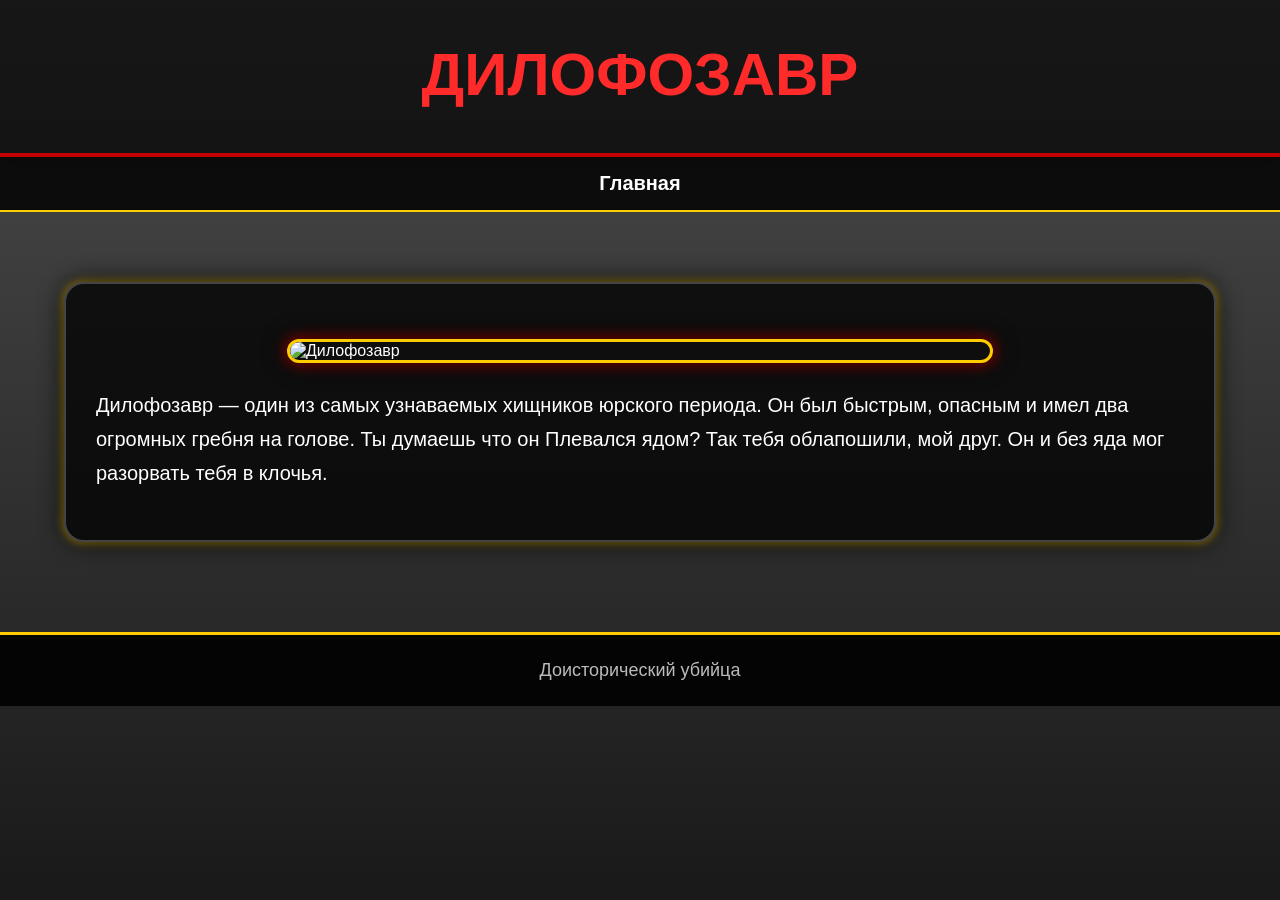
==== dilofozavr.html @ 583a4d69 "Add files via upload" ====
<!DOCTYPE html>
<html lang="ru">
<head>
    <meta charset="UTF-8">
    <title>Дилофозавр</title>
    <link rel="stylesheet" href="style.css">
</head>
<body>

<header>
    ДИЛОФОЗАВР
</header>

<nav>
    <a href="index.html">Главная</a>
</nav>

<div class="container">

    <div class="card">
        <img src="images/dilo.jpg" alt="Дилофозавр">

        <p>
            Дилофозавр — один из самых узнаваемых хищников юрского периода.
            Он был быстрым, опасным и имел два огромных гребня на голове. Ты думаешь что он Плевался ядом? Так тебя облапошили, мой друг. Он и без яда мог разорвать тебя в клочья.
        </p>

    </div>

</div>

<footer>
    Доисторический убийца
</footer>

</body>
</html>
---- style.css ----
@import url('https://fonts.googleapis.com/css2?family=Bebas+Neue&display=swap');

body {
    margin: 0;
    font-family: Arial, sans-serif;

    background:
        linear-gradient(rgba(0,0,0,0.7), rgba(0,0,0,0.9)),
        url("https://images.unsplash.com/photo-1511497584788-876760111969?q=80&w=1920");

    background-size: cover;
    background-attachment: fixed;
    background-position: center;

    color: white;
}


header {
    font-size: 60px;
    font-weight: 800;
    font-family: 'Bebas Neue', sans-serif;
    color: #ff2b2b;
    text-align: center;
    padding: 40px 20px;
    background: rgba(0,0,0,0.7);
    border-bottom: 4px solid #c40000;
    box-shadow: 0 0 30px black;
}

header h1 {
    margin: 0;
    font-family: 'Bebas Neue', sans-serif;
    font-size: 70px;
    letter-spacing: 5px;
    color: #ffcc00;
    text-shadow:
        0 0 10px #ff0000,
        0 0 20px black;
}

header p {
    font-size: 22px;
    color: #dddddd;
}


nav {
    background: rgba(10,10,10,0.95);
    padding: 15px;
    text-align: center;
    position: sticky;
    top: 0;
    z-index: 1000;

    border-bottom: 2px solid #ffcc00;
}

nav a {
    color: white;
    text-decoration: none;
    margin: 0 20px;
    font-size: 20px;
    font-weight: bold;
    transition: 0.3s;
}

nav a:hover {
    color: #ffcc00;
    text-shadow: 0 0 10px red;
    transform: scale(1.1);
}


.container {
    width: 90%;
    max-width: 1200px;
    margin: auto;
    padding: 40px 20px;
}


.card {
    background: rgba(0,0,0,0.75);
    border: 2px solid #444;
    border-radius: 20px;
    padding: 30px;
    margin-top: 30px;
    box-shadow:
        0 0 25px black,
        0 0 10px #ffcc00;
    animation: fadeIn 1s ease;
}

.card h2 {
    color: #ffcc00;
    font-size: 38px;
    margin-top: 0;
    font-family: 'Bebas Neue', sans-serif;
    letter-spacing: 2px;
}

.card p {
    font-size: 20px;
    line-height: 1.7;
}


.fact {
    background: rgba(255, 204, 0, 0.1);
    border-left: 5px solid #ffcc00;
    padding: 20px;
    margin: 20px 0;
    border-radius: 10px;
    font-size: 18px;
}


.gallery {
    display: flex;
    flex-wrap: wrap;
    justify-content: center;
    gap: 20px;
    margin-top: 30px;
}

.gallery img {
    width: 280px;
    height: 200px;
    object-fit: cover;
    border-radius: 15px;
    border: 3px solid #222;
    transition: 0.4s;
    box-shadow: 0 0 20px black;
}

.gallery img:hover {
    transform: scale(1.07);
    border-color: #ffcc00;
    box-shadow:
        0 0 30px red,
        0 0 15px yellow;
}


.dino-list {
    list-style: none;
    padding: 0;
}

.dino-list li {
    margin: 20px 0;
}

.dino-list a {
    display: block;
    background:
        linear-gradient(45deg, #3b0000, #7a0000);

    padding: 18px;
    border-radius: 12px;
    color: white;
    text-decoration: none;
    font-size: 24px;
    font-weight: bold;
    transition: 0.4s;
    border: 2px solid #ffcc00;
}

.dino-list a:hover {
    transform: translateX(10px);
    background:
        linear-gradient(45deg, #7a0000, #c40000);
    box-shadow:
        0 0 20px red,
        0 0 10px yellow;
}


.card img {
    width: 100%;
    max-width: 700px;
    display: block;
    margin: 25px auto;
    border-radius: 20px;
    border: 3px solid #ffcc00;
    box-shadow:
        0 0 25px black,
        0 0 15px red;
}


footer {
    background: rgba(0,0,0,0.9);
    text-align: center;
    padding: 25px;
    margin-top: 50px;
    border-top: 3px solid #ffcc00;
    font-size: 18px;
    color: #bbbbbb;
}


@keyframes fadeIn {
    from {
        opacity: 0;
        transform: translateY(40px);
    }
    to {
        opacity: 1;
        transform: translateY(0);
    }
}



/* страница битвы */

.fight-body {
    margin: 0;
    overflow: hidden;
    background:
        linear-gradient(rgba(0,0,0,0.3), rgba(0,0,0,0.6)),
        url("https://images.unsplash.com/photo-1506744038136-46273834b3fb?q=80&w=1920");
    background-size: cover;
    background-position: center;
    height: 100vh;
}


.fight-title {
    position: absolute;
    top: 40px;
    width: 100%;
    text-align: center;
    font-size: 90px;
    font-family: 'Bebas Neue', sans-serif;
    color: #ffcc00;
    text-shadow:
        0 0 20px red,
        0 0 40px black;
    animation: pulse 1s infinite;
}


.arena {
    position: relative;

    width: 100%;

    height: 100vh;
}

.dino {
    position: absolute;
    bottom: 60px;
    width: 350px;
    animation-duration: 3s;
    animation-iteration-count: infinite;
}


.left-dino {
    left: 5%;
    animation-name: leftFight;
}


.right-dino {
    right: 5%;
    transform: scaleX(-1);
    animation-name: rightFight;
}


@keyframes leftFight {

    0% {
        left: 5%;
        transform: rotate(0deg);
    }
    25% {
        left: 20%;
        transform: rotate(-5deg);
    }
    50% {
        left: 25%;
        transform: rotate(5deg);
    }
    75% {
        left: 20%;
        transform: rotate(-5deg);
    }
    100% {
        left: 5%;
        transform: rotate(0deg);
    }
}


@keyframes rightFight {
    0% {
        right: 5%;
        transform: scaleX(-1) rotate(0deg);
    }
    25% {
        right: 20%;
        transform: scaleX(-1) rotate(5deg);
    }
    50% {
        right: 25%;
        transform: scaleX(-1) rotate(-5deg);
    }
    75% {
        right: 20%;
        transform: scaleX(-1) rotate(5deg);
    }
    100% {
        right: 5%;
        transform: scaleX(-1) rotate(0deg);
    }
}


@keyframes pulse {
    0% {
        transform: scale(1);
    }
    50% {
        transform: scale(1.1);
    }
    100% {
        transform: scale(1);
    }
}


.blood {
    position: absolute;
    width: 40px;
    height: 40px;
    background: darkred;
    border-radius: 50%;
    opacity: 0;
    filter: blur(2px);
    animation: bloodSplash 3s infinite;
}

/* Брызги */

.blood1 {
    left: 48%;
    top: 55%;
    animation-delay: 0.2s;
}
.blood2 {
    left: 52%;
    top: 50%;
    animation-delay: 0.5s;
}

.blood3 {
    left: 50%;
    top: 58%;
    animation-delay: 0.8s;
}


@keyframes bloodSplash {

    0% {
        opacity: 0;
        transform: scale(0);
    }
    40% {
        opacity: 1;
        transform: scale(1.8)
                   translateY(-20px);
    }
    60% {
        opacity: 0.8;
        transform: scale(2.2)
                   translateY(-40px);
    }
    100% {
        opacity: 0;
        transform: scale(3)
                   translateY(-60px);
    }
}
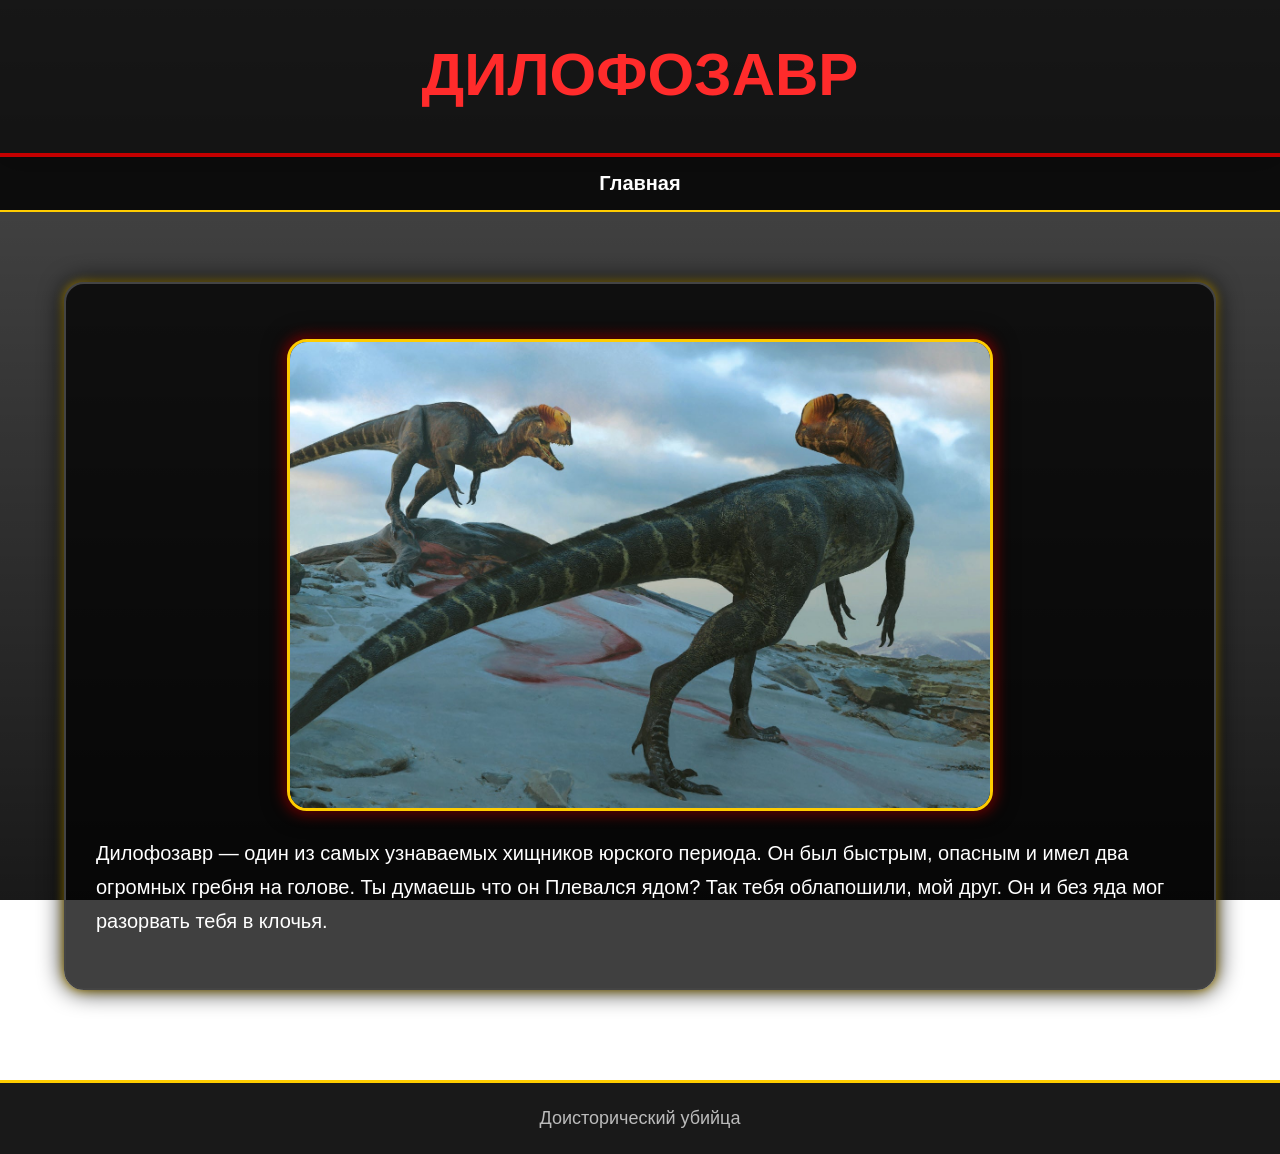
==== commit c2b65d7b: "Update dilofozavr.html" ====
--- a/dilofozavr.html
+++ b/dilofozavr.html
@@ -18,7 +18,7 @@
 <div class="container">
 
     <div class="card">
-        <img src="images/dilo.jpg" alt="Дилофозавр">
+        <img src="Images/dilo.jpg" alt="Дилофозавр">
 
         <p>
             Дилофозавр — один из самых узнаваемых хищников юрского периода.
@@ -34,4 +34,4 @@
 </footer>
 
 </body>
-</html>+</html>
